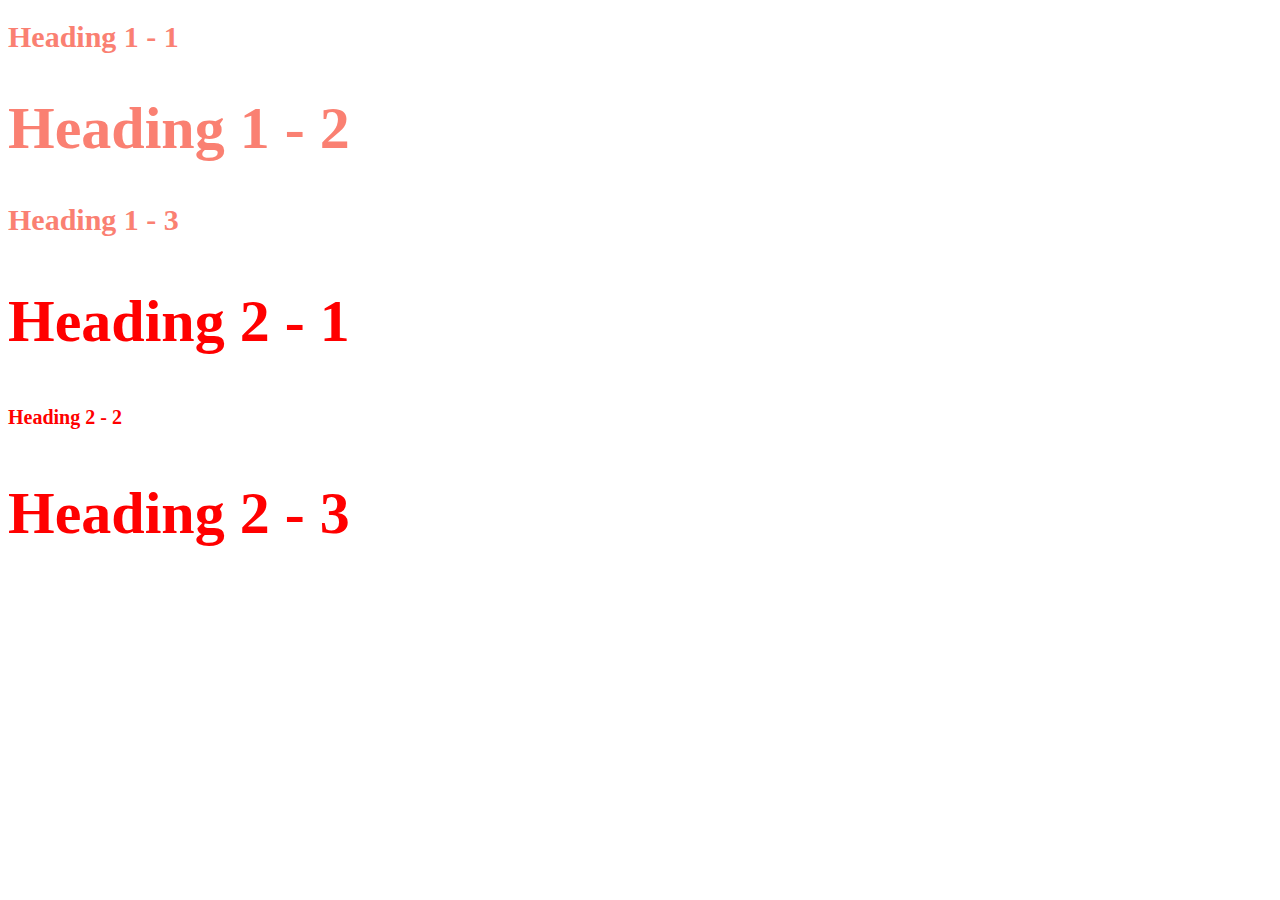
==== style-test.html @ a78e499e "Create style-test.html" ====
<!DOCTYPE html>
<html>
<head>
	<title>Style test</title>
	<style type="text/css">
		h1{
			font-size: 30px;
			color: salmon;
		}

		h2{
			color: red;
			font-size: 20px;
		}

		.big{
			font-size: 60px
		}
	</style>
</head>
<body>

	<h1 class= "uppercase">Heading 1 - 1</h1>
	<h1 class="big">Heading 1 - 2</h1>
	<h1>Heading 1 - 3</h1>
	<h2 class="big">Heading 2 - 1</h2>
	<h2>Heading 2 - 2</h2>
	<h2 class="big">Heading 2 - 3</h2>
</body>
</html>
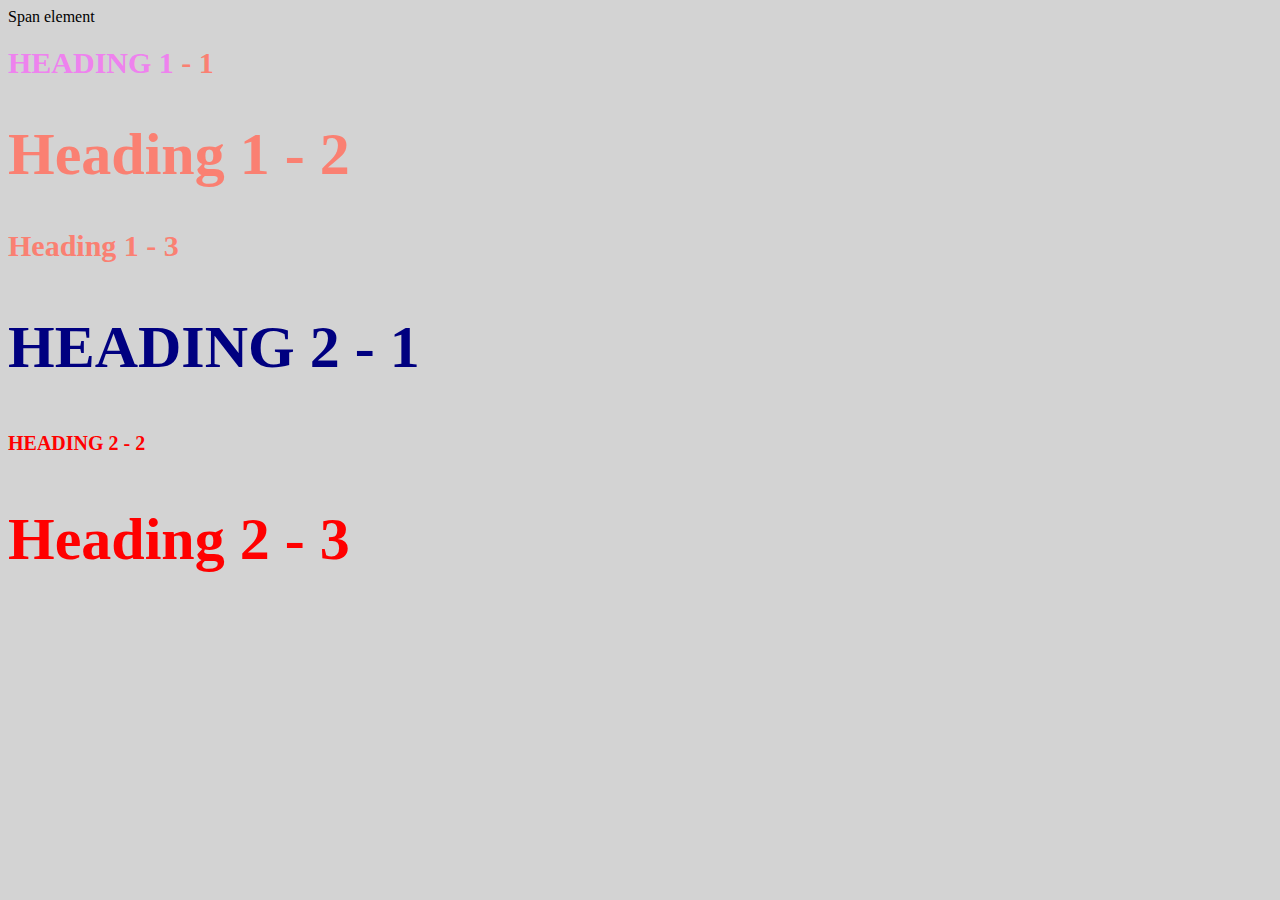
==== commit c18c0989: "created a css test html page and css file css" ====
--- a/style-test.html
+++ b/style-test.html
@@ -2,29 +2,15 @@
 <html>
 <head>
 	<title>Style test</title>
-	<style type="text/css">
-		h1{
-			font-size: 30px;
-			color: salmon;
-		}
-
-		h2{
-			color: red;
-			font-size: 20px;
-		}
-
-		.big{
-			font-size: 60px
-		}
-	</style>
+	<link rel="stylesheet" type="text/css" href="css/test.css">
 </head>
 <body>
-
-	<h1 class= "uppercase">Heading 1 - 1</h1>
+	<span>Span element</span>
+	<h1 class= "uppercase"><span>Heading 1</span> - 1</h1>
 	<h1 class="big">Heading 1 - 2</h1>
 	<h1>Heading 1 - 3</h1>
-	<h2 class="big">Heading 2 - 1</h2>
-	<h2>Heading 2 - 2</h2>
+	<h2 class="big uppercase">Heading 2 - 1</h2>
+	<h2 class= "uppercase">Heading 2 - 2</h2>
 	<h2 class="big">Heading 2 - 3</h2>
 </body>
 </html>--- a/css/test.css
+++ b/css/test.css
@@ -0,0 +1,28 @@
+body{
+	background-color: lightgrey;
+}
+h1{
+		font-size: 30px;
+		color: salmon;
+	}
+
+	h2{
+		color: red;
+		font-size: 20px;
+	}
+
+	.big{
+		font-size: 60px
+	}
+
+	.uppercase{
+		text-transform: uppercase;
+	}
+
+	.big.uppercase{
+		color: navy;
+	}
+
+	h1 span{
+		color:violet;
+	}